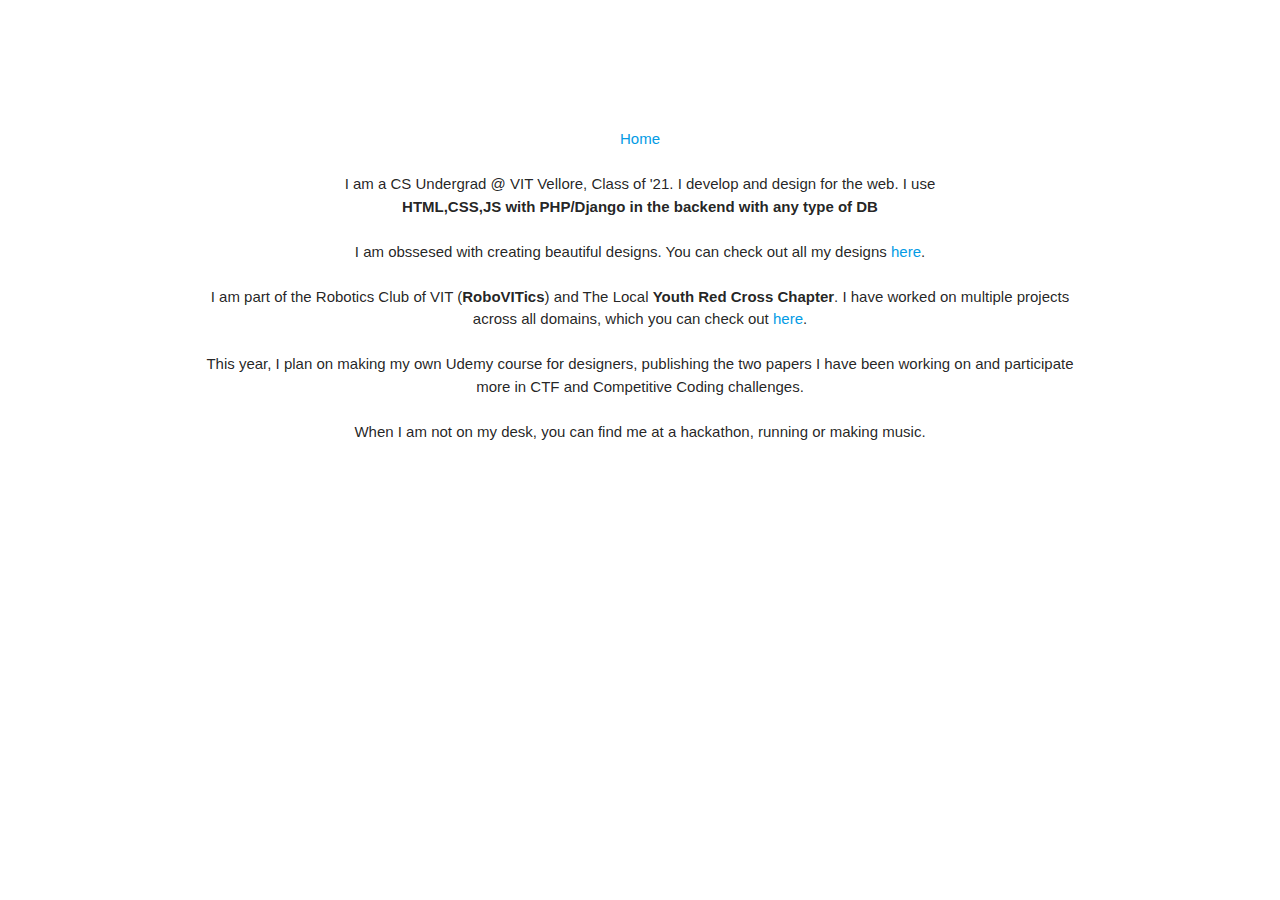
==== about.html @ 23430bda "Final" ====
<!DOCTYPE html>
<html lang="en">
<head>
    <meta charset="UTF-8">
    <meta name="viewport" content="wclassth=device-wclassth, initial-scale=1.0">
    <meta http-equiv="X-UA-Compatible" content="ie=edge">
    <link rel="stylesheet" href="https://use.fontawesome.com/releases/v5.8.1/css/all.css" integrity="sha384-50oBUHEmvpQ+1lW4y57PTFmhCaXp0ML5d60M1M7uH2+nqUivzIebhndOJK28anvf" crossorigin="anonymous">
    <link rel="stylesheet" href="https://cdnjs.cloudflare.com/ajax/libs/materialize/1.0.0/css/materialize.min.css">
    <link rel="stylesheet" href="main1.css">
    <title>Document</title>
</head>
<body>

    <center>       
        <div id="toppad">

            <div class="container">
                <a href="index.html">Home</a>
                <br><br>I am a CS Undergrad @ VIT Vellore, Class of '21.
                I develop and design for the web. I use<br> <b>HTML,CSS,JS with PHP/Django in the backend with any type of DB</b><br><br>I am obssesed with creating beautiful designs. You can check out all my designs <a href="https://bit.ly/abhidesign">here</a>.<br><br>I am part of the Robotics Club of VIT (<b>RoboVITics</b>) and The Local <b>Youth Red Cross Chapter</b>.
                I have worked on multiple projects across all domains, which you can check out <a href="https://github.com/AbhinavMir?tab=repositories">here</a>.
                <br><br>
                This year, I plan on making my own Udemy course for designers, publishing the two papers I have been working on and participate more in CTF and Competitive Coding challenges.<br><br>
                When I am not on my desk, you can find me at a hackathon, running or making music.
                <br><br><br><div class="row">
        <div class="col s3"><a href="https://www.linkedin.com/in/abhinav-srivastava-1656a315a/"><i class="fab fa-linkedin-in"></i></div></a>
        <div class="col s3"><a href="https://medium.com/@abhinavsrivastavmir"><i class="fab fa-medium-m"></i></div></a>
        <div class="col s3"><a href="https://github.com/AbhinavMir"><i class="fab fa-github"></i></div></a>
        <div class="col s3"><a href="#"><i class="fab fa-behance"></i></div></a>
    </div>
    </div>
    </center>
</body>
</html>
---- main1.css ----
#toppad{
    padding-top:10%;
}
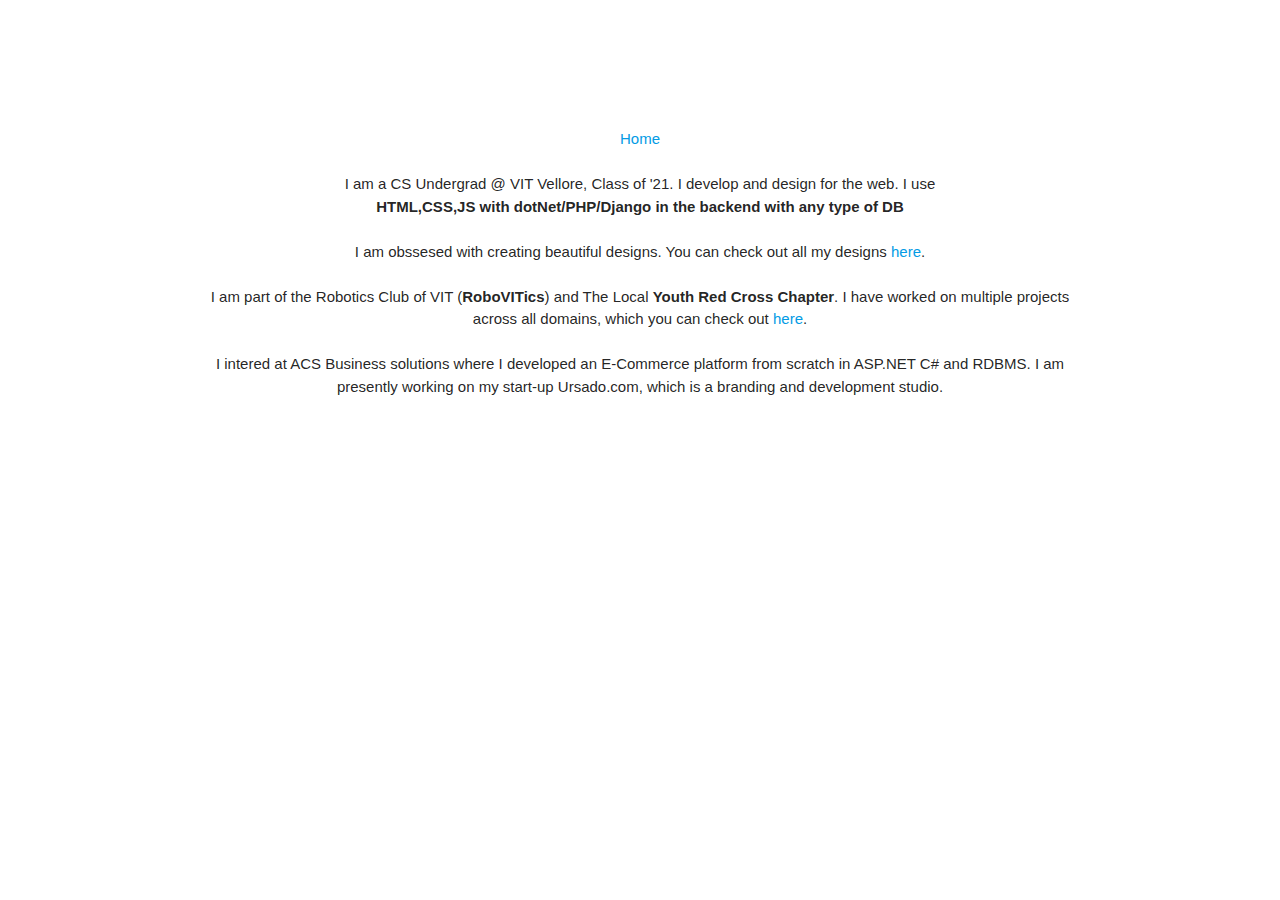
==== commit 895d4f27: "Update about.html" ====
--- a/about.html
+++ b/about.html
@@ -17,11 +17,11 @@
             <div class="container">
                 <a href="index.html">Home</a>
                 <br><br>I am a CS Undergrad @ VIT Vellore, Class of '21.
-                I develop and design for the web. I use<br> <b>HTML,CSS,JS with PHP/Django in the backend with any type of DB</b><br><br>I am obssesed with creating beautiful designs. You can check out all my designs <a href="https://bit.ly/abhidesign">here</a>.<br><br>I am part of the Robotics Club of VIT (<b>RoboVITics</b>) and The Local <b>Youth Red Cross Chapter</b>.
+                I develop and design for the web. I use<br> <b>HTML,CSS,JS with dotNet/PHP/Django in the backend with any type of DB</b><br><br>I am obssesed with creating beautiful designs. You can check out all my designs <a href="https://bit.ly/abhidesign">here</a>.<br><br>I am part of the Robotics Club of VIT (<b>RoboVITics</b>) and The Local <b>Youth Red Cross Chapter</b>.
                 I have worked on multiple projects across all domains, which you can check out <a href="https://github.com/AbhinavMir?tab=repositories">here</a>.
                 <br><br>
-                This year, I plan on making my own Udemy course for designers, publishing the two papers I have been working on and participate more in CTF and Competitive Coding challenges.<br><br>
-                When I am not on my desk, you can find me at a hackathon, running or making music.
+                
+                I intered at ACS Business solutions where I developed an E-Commerce platform from scratch in ASP.NET C# and RDBMS. I am presently working on my start-up Ursado.com, which is a branding and development studio. 
                 <br><br><br><div class="row">
         <div class="col s3"><a href="https://www.linkedin.com/in/abhinav-srivastava-1656a315a/"><i class="fab fa-linkedin-in"></i></div></a>
         <div class="col s3"><a href="https://medium.com/@abhinavsrivastavmir"><i class="fab fa-medium-m"></i></div></a>
